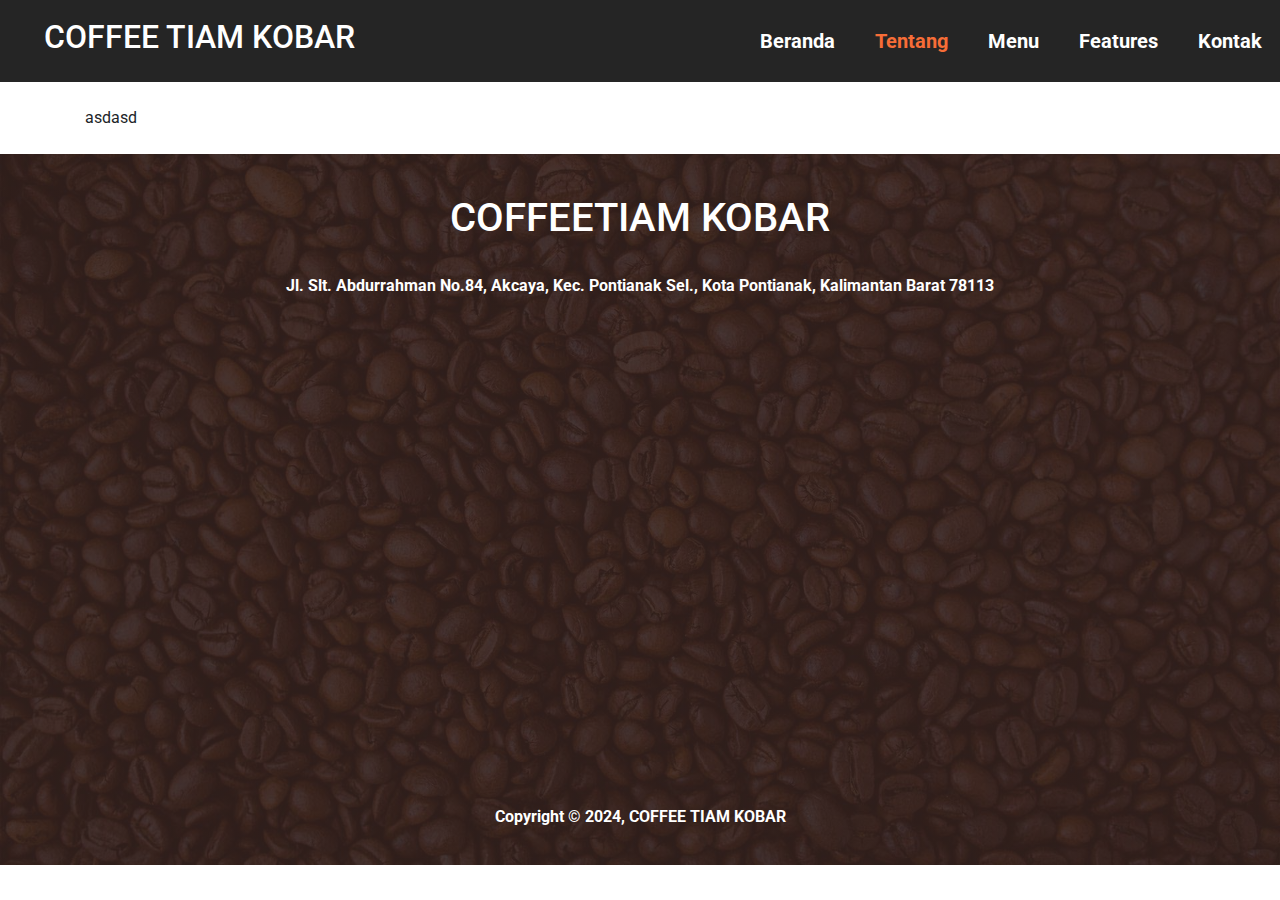
==== about.html @ aea66f91 "new" ====
<!DOCTYPE html>
<html lang="en">
<head>
    <meta charset="UTF-8">
    <meta content="width=device-width, initial-scale=1" name="viewport">
    <title>KOPI TIAM</title>
    <link rel="stylesheet" href="assets/css/style.css">
    <link rel="shortcut icon" href="assets/images/logo.png" type="image/x-icon"/>
    <link rel="apple-touch-icon" href="assets/images/logo.png">
    <link rel="stylesheet" href="https://cdn.jsdelivr.net/npm/bootstrap@4.0.0/dist/css/bootstrap.min.css" integrity="sha384-Gn5384xqQ1aoWXA+058RXPxPg6fy4IWvTNh0E263XmFcJlSAwiGgFAW/dAiS6JXm" crossorigin="anonymous">

</head>
</head>
<body>
<div class="bg-coffee-one">
    <nav class="nav" style="padding:10px;">
        <a href="/" class="nav-logo">
            <!--            <img src="assets/images/logo.png" alt="logo"/>-->
            <h1 class="ml-4">COFFEE TIAM KOBAR</h1>
        </a>
        <div class="menu">
            <ul class="mt-3 ">
                <li><a href="index.html">Beranda</a></li>
                <li><a class="active" href="about.html">Tentang</a></li>
                <li><a href="menus.html">Menu</a></li>
                <li><a href="features.html">Features</a></li>
                <li><a href="contact.html">Kontak</a></li>
            </ul>
        </div>
    </nav>
</div>


<section class="content mt-4 mb-4">
    <div class="container">
        asdasd
    </div>
</section>
<section class="footer overlay-top">
    <div class="store">
        <h1>COFFEETIAM KOBAR</h1><br>
        Jl. Slt. Abdurrahman No.84, Akcaya, Kec. Pontianak Sel., Kota Pontianak, Kalimantan Barat 78113<br>
        <iframe src="https://www.google.com/maps/embed?pb=!1m18!1m12!1m3!1d3989.8173978938776!2d109.32907929999999!3d-0.0389612!2m3!1f0!2f0!3f0!3m2!1i1024!2i768!4f13.1!3m3!1m2!1s0x2e1d5988bf056fbd%3A0x5d810fe77f24fbe7!2sCOFFEETIAM%20KOBAR!5e0!3m2!1sid!2sid!4v1735276310021!5m2!1sid!2sid" width="600" height="450" style="border:0;margin-top:20px;" allowfullscreen="" loading="lazy" referrerpolicy="no-referrer-when-downgrade"></iframe>

    </div>
    <div class="copyright">
        Copyright &copy; 2024, COFFEE TIAM KOBAR
    </div>
</section>
</body>
<script src="https://code.jquery.com/jquery-3.2.1.slim.min.js" integrity="sha384-KJ3o2DKtIkvYIK3UENzmM7KCkRr/rE9/Qpg6aAZGJwFDMVNA/GpGFF93hXpG5KkN" crossorigin="anonymous"></script>
<script src="https://cdn.jsdelivr.net/npm/popper.js@1.12.9/dist/umd/popper.min.js" integrity="sha384-ApNbgh9B+Y1QKtv3Rn7W3mgPxhU9K/ScQsAP7hUibX39j7fakFPskvXusvfa0b4Q" crossorigin="anonymous"></script>
<script src="https://cdn.jsdelivr.net/npm/bootstrap@4.0.0/dist/js/bootstrap.min.js" integrity="sha384-JZR6Spejh4U02d8jOt6vLEHfe/JQGiRRSQQxSfFWpi1MquVdAyjUar5+76PVCmYl" crossorigin="anonymous"></script>
<script src="assets/js/scripts.js"></script>
</html>
---- assets/css/style.css ----
@import url('https://fonts.googleapis.com/css2?family=Montserrat:ital,wght@0,100..900;1,100..900&family=Roboto:ital,wght@0,100;0,300;0,400;0,500;0,700;0,900;1,100;1,300;1,400;1,500;1,700;1,900&family=Sour+Gummy:ital,wght@0,100..900;1,100..900&display=swap');

* {
    box-sizing: border-box;
    -webkit-font-smoothing: antialiased;
    -moz-osx-font-smoothing: grayscale;
}

html {
    margin: 0;
    padding: 0;
}

body {
    padding: 0;
    margin: 0;
    font-family: "Montserrat", sans-serif;
    background-color: #FFFBF2;
    /* background: url('https://www.free-css.com/assets/files/free-css-templates/preview/page281/koppee/assets/img/bg.jpg') repeat;  */
}

.navbar {
    position: absolute;
    z-index: 9;
    width: 100%;
    padding-right: 15px;
    padding-left: 15px;
    margin-right: auto;
    margin-left: auto;
    padding: 0;
    height: 100px;
    box-shadow: rgba(50, 50, 93, 0.25) 0px 2px 5px -1px, rgba(0, 0, 0, 0.3) 0px 1px 3px -1px;
    background: url('../../assets/images/4.png') repeat;
    color: #3f3f3f;
    font-family: "Roboto", sans-serif;
}

.nav {
    position: relative;
    flex-basis: auto;
    display: flex;
    flex-grow: 1;
    flex-wrap: wrap;
    align-items: center;
    justify-content: space-between;
    padding: 2px 10px;
    max-height: 85px;
}

.nav-logo {
    font-size: 3.5rem;
    font-weight: 300;
    line-height: 1.2;
    text-decoration: none;
    color: #fff;
    margin-left: 10px;
}

.nav-logo h1 {
    color: #fff;
    font-size: 2rem;
}

.nav-logo img {
    max-height: 85px;
    display: inline-block;
    padding-top: .3125rem;
    padding-bottom: .3125rem;
    margin-right: 1rem;
    font-size: 1.25rem;
    line-height: inherit;
    white-space: nowrap;

}


.nav ul {
    list-style: none;
    display: flex;
}

.nav ul li {
    margin-left: 1.5rem;
}

.nav ul li a {
    text-decoration: none;
    color: #fff;
    font-size: 95%;
    font-weight: 400;
    padding: 4px 8px;
    border-radius: 5px;
    font-size: 20px;
    font-weight: bold;
    text-transform: capitalize;
}

.nav ul li a:hover,
.nav ul li a.active {
    color: #f76d37 !important;
    text-decoration: none;
}

.gambar-home {
    max-width: 100%;
}

.hamburger {
    display: none;
    cursor: pointer;
}


.container-fluid {
    width: 100%;
    padding-right: 0px;
    padding-left: 0px;
    margin-right: auto;
    margin-left: auto;
    /* background: url('https://www.free-css.com/assets/files/free-css-templates/preview/page281/koppee/assets/img/bg.jpg') repeat; */
}

.overlay-bottom::after {
    bottom: -5px;
    background: url(/assets/images/overlay-bottom.png);
    position: absolute;
    content: "";
    width: 100%;
    height: 15px;
    left: 0;
    z-index: 1;
}

.footer {
    background: linear-gradient(rgba(51, 33, 29, 0.9), rgba(51, 33, 29, 0.9)), url(../../assets/images/bg.jpg);
    background-position: top;
    background-repeat: no-repeat;
    background-size: cover;
    color: #fff;
    text-align: center;
    padding: 10px;
}

.footer .store {
    margin-top: 30px;
    font-weight: bold;
}

.footer .copyright {
    height: 80px;
    padding: 30px;
    text-align: center;
    font-weight: bold;
    border-color: rgba(256, 256, 256, .1) !important;
}

@media (min-width: 576px) {
    .container {
        max-width: 540px
    }
}

@media (min-width: 768px) {
    .container {
        max-width: 720px
    }
}

@media (min-width: 992px) {

    .container {
        max-width: 960px
    }
}

@media (min-width: 1200px) {
    .container {
        max-width: 1140px
    }
}

.bg-coffee-one {
    background: #252525;
}

.bg-coffee {
    background: #6F4E37;
}
.bg-gambar {
background: linear-gradient(rgba(51, 33, 29, 0.9), rgba(51, 33, 29, 0.9));
}
.slider {
    max-width: 100%;;
}
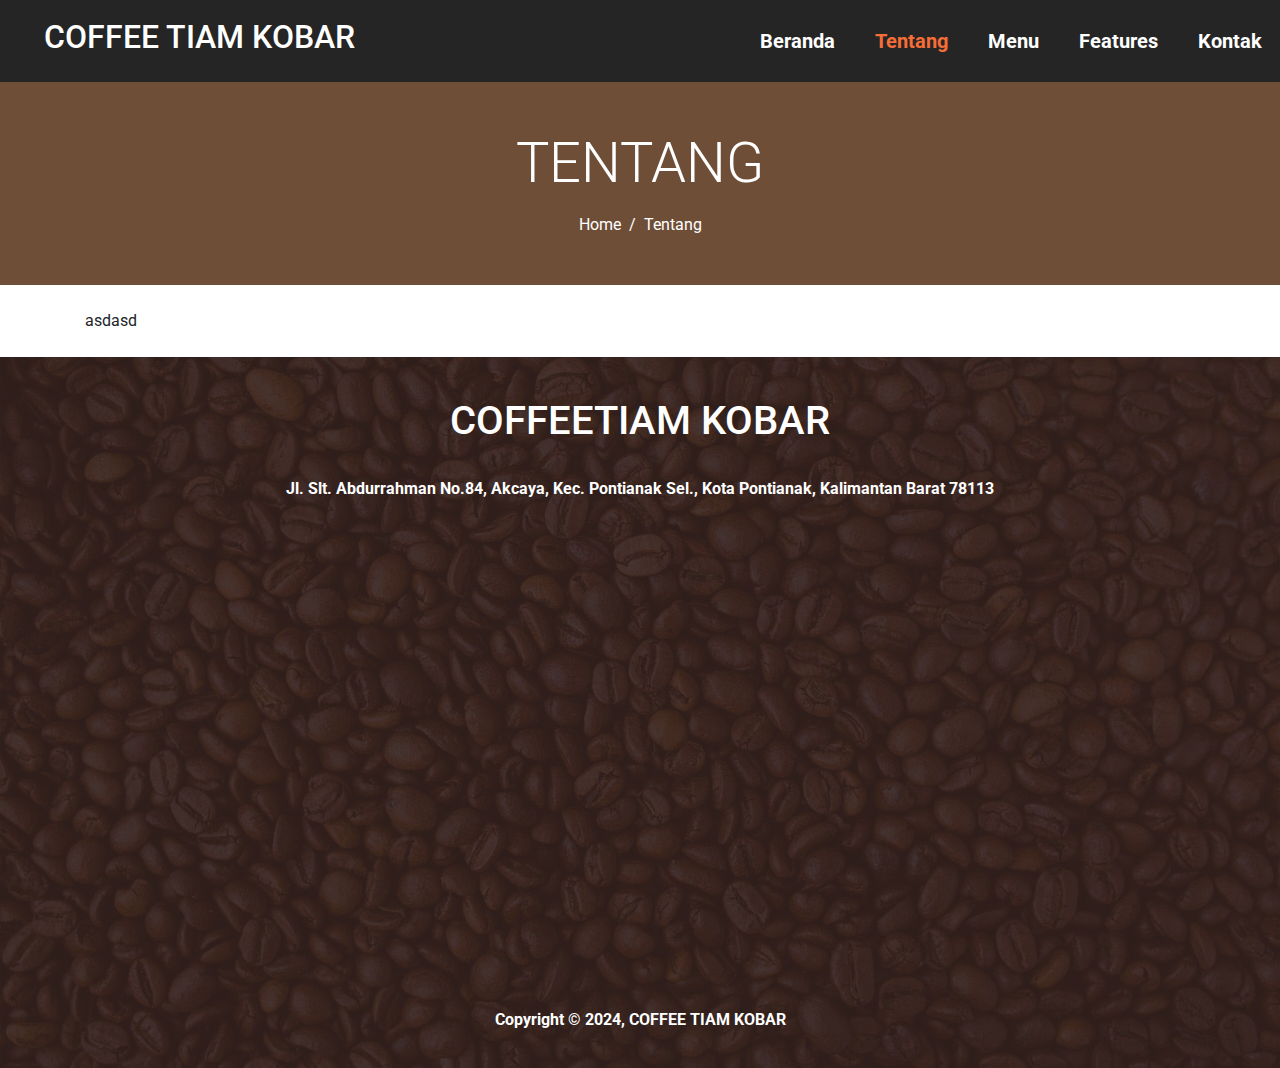
==== commit 94e517a9: "header" ====
--- a/about.html
+++ b/about.html
@@ -28,6 +28,14 @@
             </ul>
         </div>
     </nav>
+    <div class="d-flex flex-column align-items-center pt-0 bg-coffee" style="min-height: 200px">
+        <h1 class="display-4 mb-3 mt-0 mt-lg-5 text-white text-uppercase">Tentang</h1>
+        <div class="d-inline-flex mb-lg-5">
+            <p class="m-0 text-white"><a class="text-white" href="">Home</a></p>
+            <p class="m-0 text-white px-2">/</p>
+            <p class="m-0 text-white">Tentang</p>
+        </div>
+    </div>
 </div>
 
 
--- a/assets/css/style.css
+++ b/assets/css/style.css
@@ -167,7 +167,6 @@
 }
 
 @media (min-width: 992px) {
-
     .container {
         max-width: 960px
     }
@@ -187,7 +186,14 @@
     background: #6F4E37;
 }
 .bg-gambar {
-background: linear-gradient(rgba(51, 33, 29, 0.9), rgba(51, 33, 29, 0.9));
+/*background: linear-gradient(rgba(51, 33, 29, 0.9), rgba(51, 33, 29, 0.9));*/
+    background: linear-gradient(rgba(51, 33, 29, 0.9), rgba(51, 33, 29, 0.9)), url(../../assets/images/bg.jpg);
+    background-position: top;
+    background-repeat: no-repeat;
+    background-size: cover;
+    color: #fff;
+    text-align: center;
+    padding: 10px;
 }
 .slider {
     max-width: 100%;;
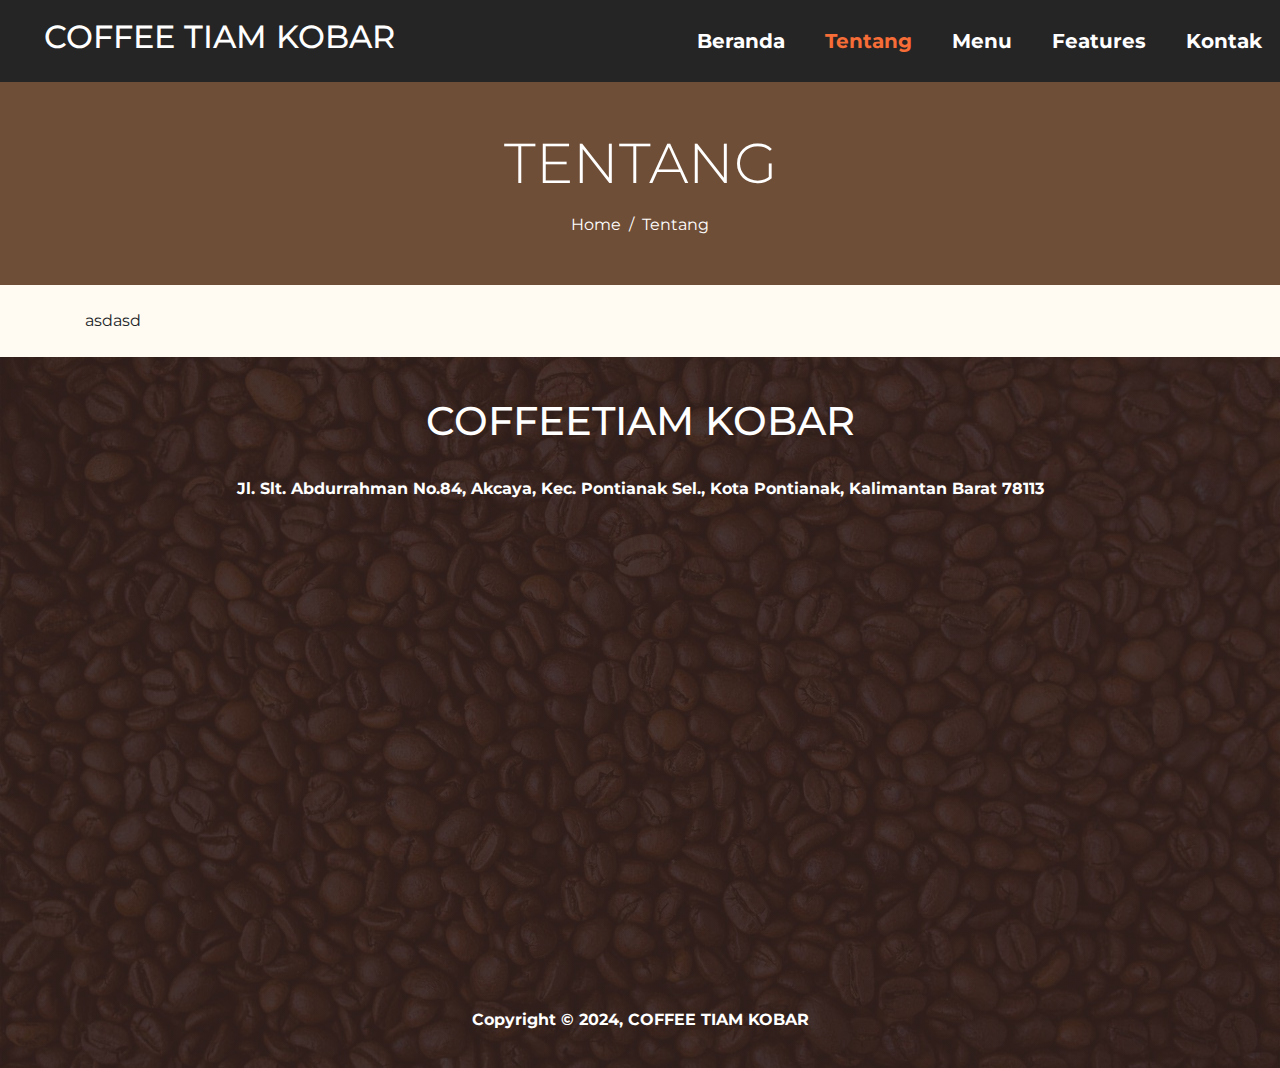
==== commit 68744583: "update css" ====
--- a/about.html
+++ b/about.html
@@ -4,11 +4,12 @@
     <meta charset="UTF-8">
     <meta content="width=device-width, initial-scale=1" name="viewport">
     <title>KOPI TIAM</title>
-    <link rel="stylesheet" href="assets/css/style.css">
+
     <link rel="shortcut icon" href="assets/images/logo.png" type="image/x-icon"/>
     <link rel="apple-touch-icon" href="assets/images/logo.png">
     <link rel="stylesheet" href="https://cdn.jsdelivr.net/npm/bootstrap@4.0.0/dist/css/bootstrap.min.css" integrity="sha384-Gn5384xqQ1aoWXA+058RXPxPg6fy4IWvTNh0E263XmFcJlSAwiGgFAW/dAiS6JXm" crossorigin="anonymous">
-
+    <link href="https://cdnjs.cloudflare.com/ajax/libs/font-awesome/5.10.0/css/all.min.css" rel="stylesheet">
+    <link rel="stylesheet" href="assets/css/style.css">
 </head>
 </head>
 <body>
--- a/assets/css/style.css
+++ b/assets/css/style.css
@@ -197,4 +197,21 @@
 }
 .slider {
     max-width: 100%;;
+}
+
+.section-title {
+    position: relative;
+    padding: 115px 0 35px 0;
+    text-align:center
+}
+
+.section-title::after {
+    position: absolute;
+    content: "";
+    width: 2px;
+    height: 100px;
+    top: 0;
+    left: 50%;
+    margin-left: 1px;
+    background:#DA9F5B
 }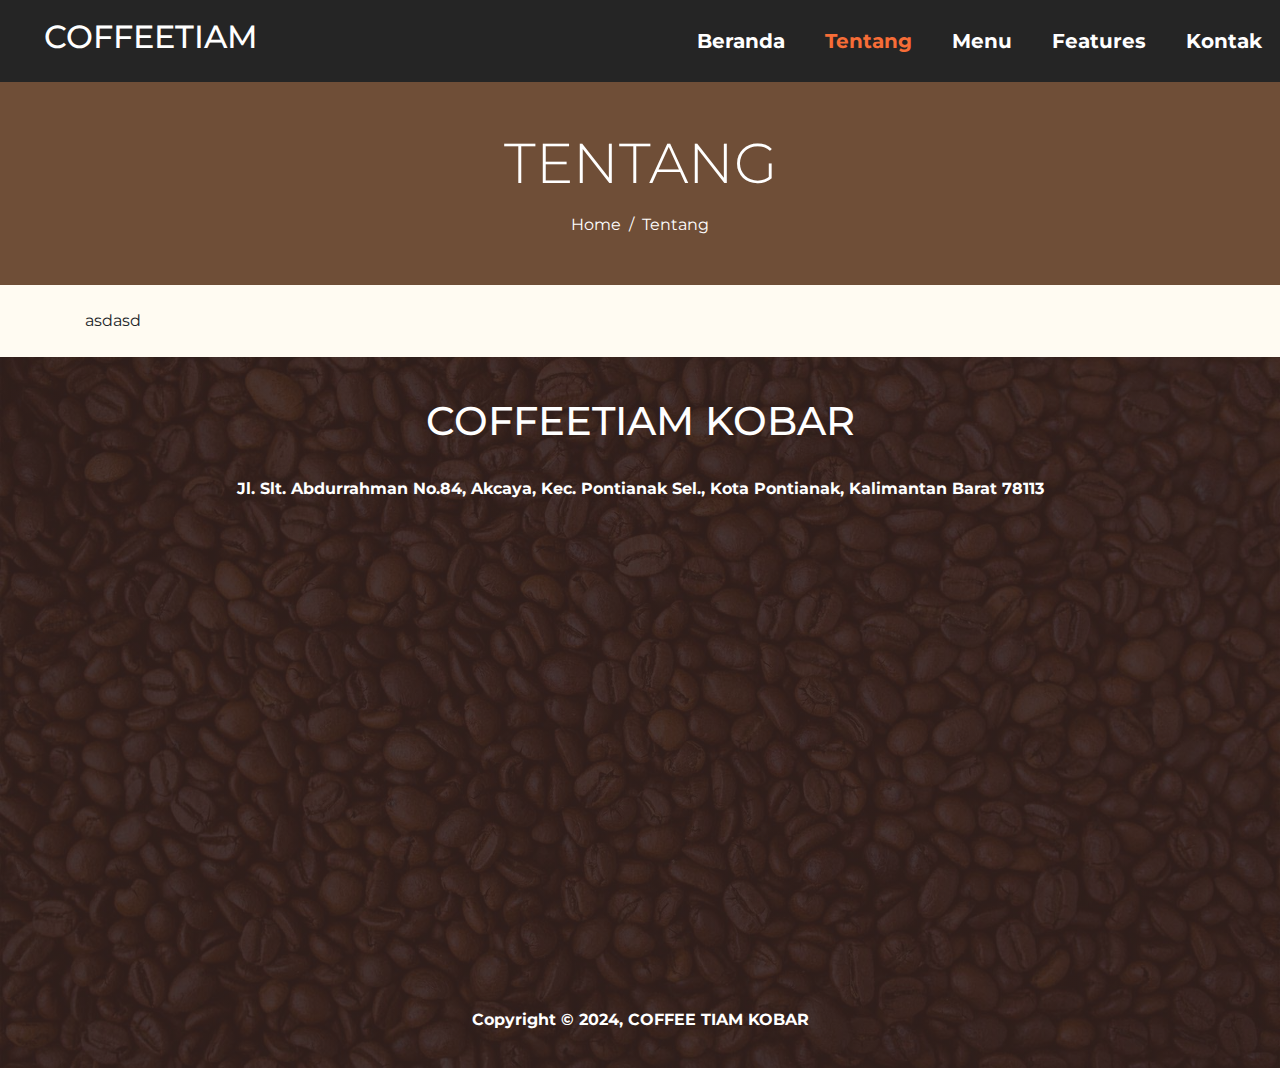
==== commit 7394038c: "UPDATE NAMA" ====
--- a/about.html
+++ b/about.html
@@ -17,7 +17,7 @@
     <nav class="nav" style="padding:10px;">
         <a href="/" class="nav-logo">
             <!--            <img src="assets/images/logo.png" alt="logo"/>-->
-            <h1 class="ml-4">COFFEE TIAM KOBAR</h1>
+            <h1 class="ml-4">COFFEETIAM</h1>
         </a>
         <div class="menu">
             <ul class="mt-3 ">
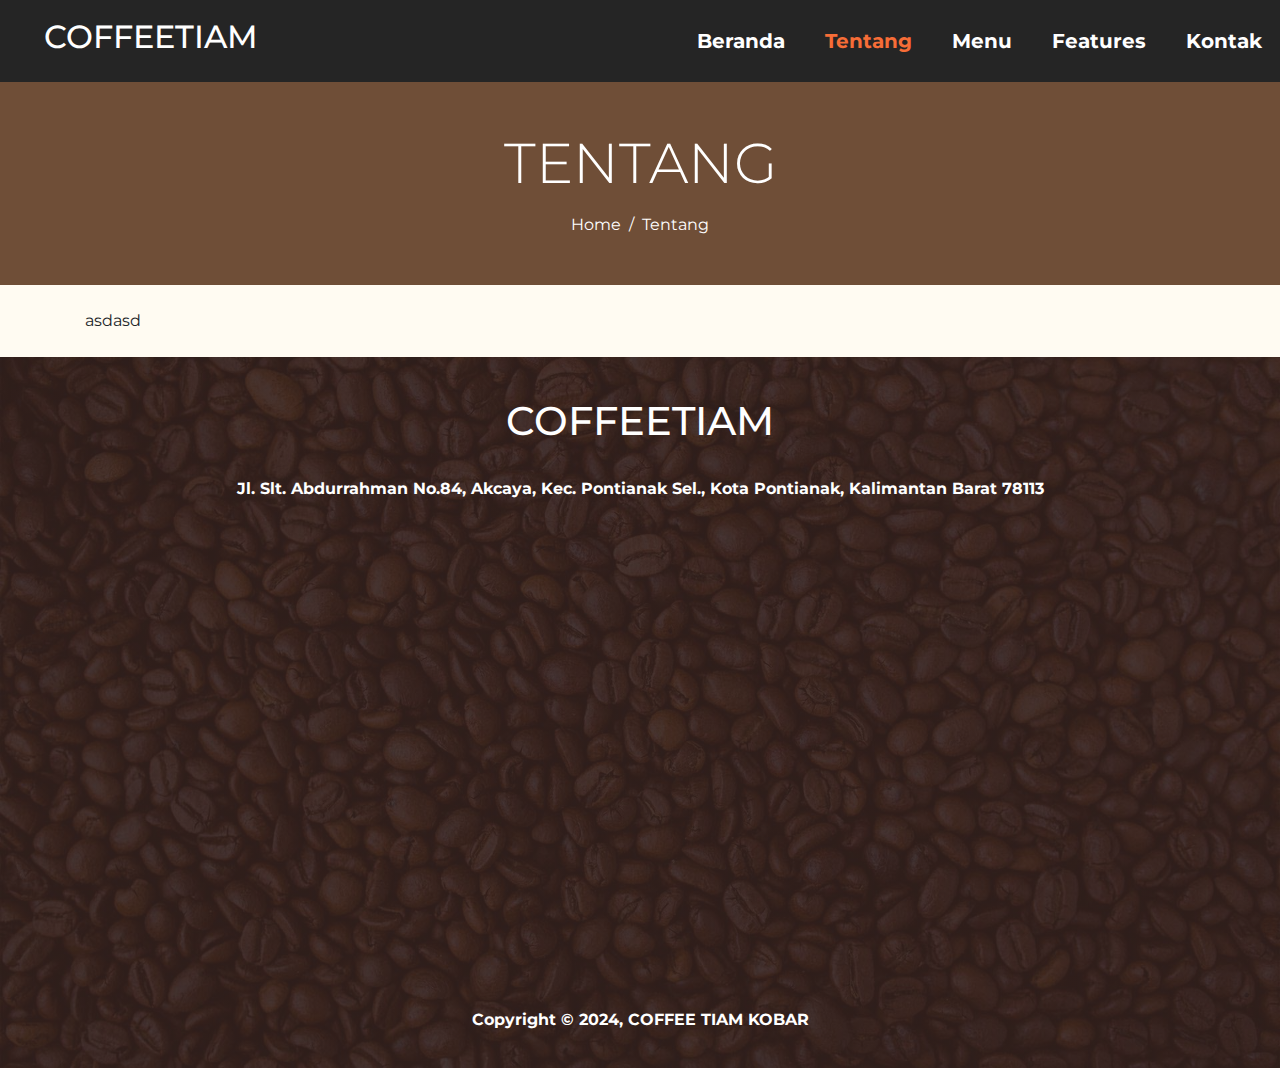
==== commit d3425b28: "UPDATE NAMA" ====
--- a/about.html
+++ b/about.html
@@ -3,7 +3,7 @@
 <head>
     <meta charset="UTF-8">
     <meta content="width=device-width, initial-scale=1" name="viewport">
-    <title>KOPI TIAM</title>
+    <title>COFFEETIAM</title>
 
     <link rel="shortcut icon" href="assets/images/logo.png" type="image/x-icon"/>
     <link rel="apple-touch-icon" href="assets/images/logo.png">
@@ -47,7 +47,7 @@
 </section>
 <section class="footer overlay-top">
     <div class="store">
-        <h1>COFFEETIAM KOBAR</h1><br>
+        <h1>COFFEETIAM</h1><br>
         Jl. Slt. Abdurrahman No.84, Akcaya, Kec. Pontianak Sel., Kota Pontianak, Kalimantan Barat 78113<br>
         <iframe src="https://www.google.com/maps/embed?pb=!1m18!1m12!1m3!1d3989.8173978938776!2d109.32907929999999!3d-0.0389612!2m3!1f0!2f0!3f0!3m2!1i1024!2i768!4f13.1!3m3!1m2!1s0x2e1d5988bf056fbd%3A0x5d810fe77f24fbe7!2sCOFFEETIAM%20KOBAR!5e0!3m2!1sid!2sid!4v1735276310021!5m2!1sid!2sid" width="600" height="450" style="border:0;margin-top:20px;" allowfullscreen="" loading="lazy" referrerpolicy="no-referrer-when-downgrade"></iframe>
 
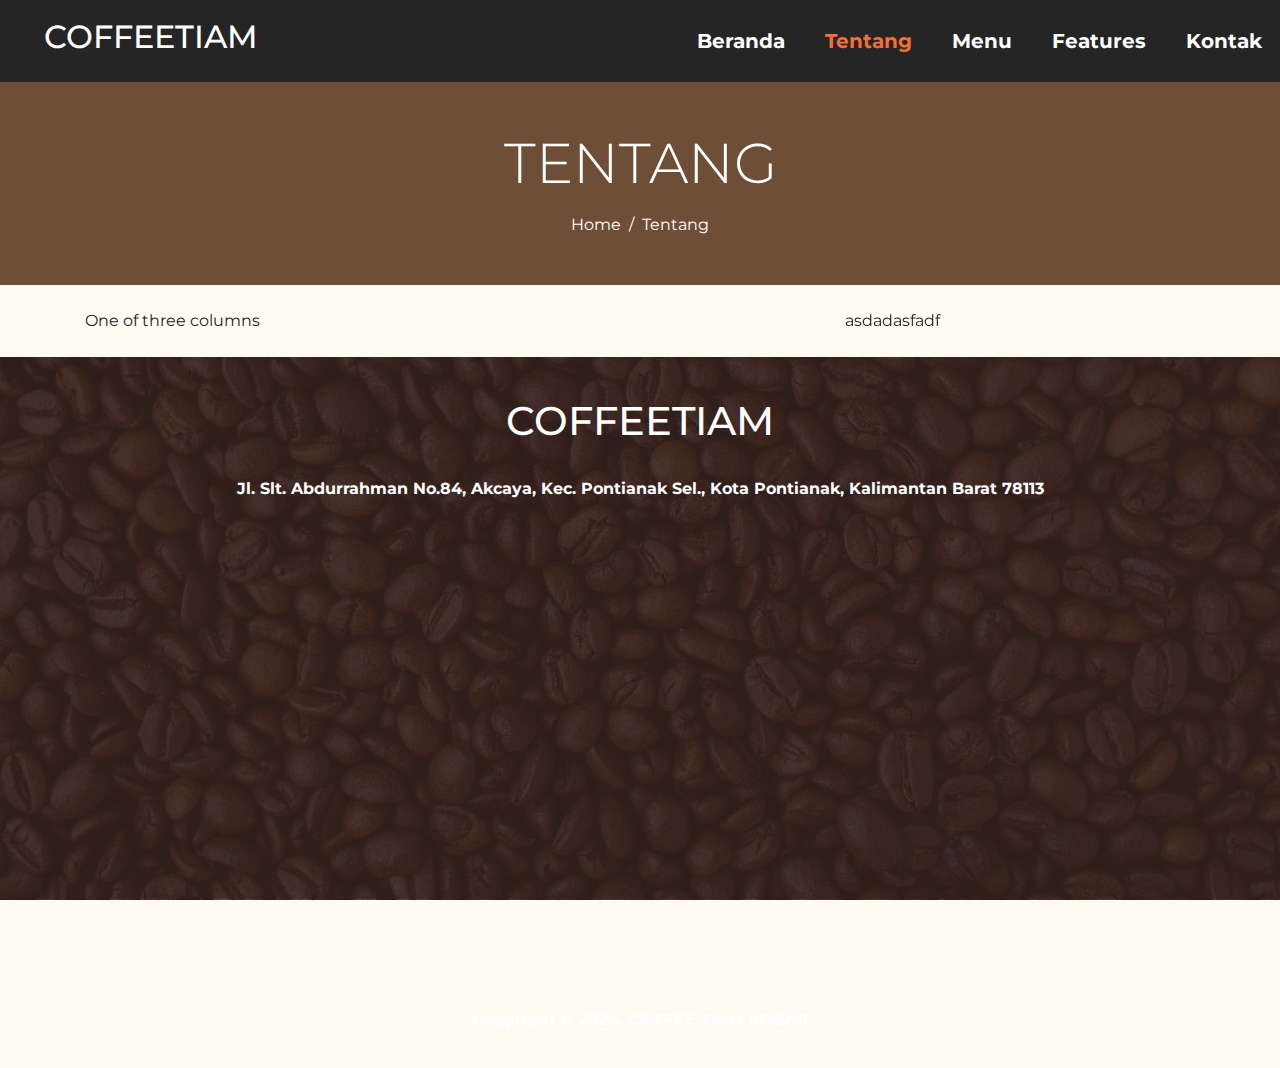
==== commit bb9c2df5: "update animation" ====
--- a/about.html
+++ b/about.html
@@ -9,6 +9,7 @@
     <link rel="apple-touch-icon" href="assets/images/logo.png">
     <link rel="stylesheet" href="https://cdn.jsdelivr.net/npm/bootstrap@4.0.0/dist/css/bootstrap.min.css" integrity="sha384-Gn5384xqQ1aoWXA+058RXPxPg6fy4IWvTNh0E263XmFcJlSAwiGgFAW/dAiS6JXm" crossorigin="anonymous">
     <link href="https://cdnjs.cloudflare.com/ajax/libs/font-awesome/5.10.0/css/all.min.css" rel="stylesheet">
+    <link rel="stylesheet" href="https://unpkg.com/aos@next/dist/aos.css" />
     <link rel="stylesheet" href="assets/css/style.css">
 </head>
 </head>
@@ -42,10 +43,21 @@
 
 <section class="content mt-4 mb-4">
     <div class="container">
-        asdasd
+        <div class="row">
+            <div class="col align-self-start">
+                One of three columns
+            </div>
+            <div class="col align-self-center">
+
+            </div>
+            <div class="col align-self-end">
+                <div data-aos="fade-in">asdadasfadf</div>
+            </div>
+        </div>
+
     </div>
 </section>
-<section class="footer overlay-top">
+<section class="footer overlay-top" >
     <div class="store">
         <h1>COFFEETIAM</h1><br>
         Jl. Slt. Abdurrahman No.84, Akcaya, Kec. Pontianak Sel., Kota Pontianak, Kalimantan Barat 78113<br>
@@ -56,9 +68,11 @@
         Copyright &copy; 2024, COFFEE TIAM KOBAR
     </div>
 </section>
-</body>
 <script src="https://code.jquery.com/jquery-3.2.1.slim.min.js" integrity="sha384-KJ3o2DKtIkvYIK3UENzmM7KCkRr/rE9/Qpg6aAZGJwFDMVNA/GpGFF93hXpG5KkN" crossorigin="anonymous"></script>
 <script src="https://cdn.jsdelivr.net/npm/popper.js@1.12.9/dist/umd/popper.min.js" integrity="sha384-ApNbgh9B+Y1QKtv3Rn7W3mgPxhU9K/ScQsAP7hUibX39j7fakFPskvXusvfa0b4Q" crossorigin="anonymous"></script>
 <script src="https://cdn.jsdelivr.net/npm/bootstrap@4.0.0/dist/js/bootstrap.min.js" integrity="sha384-JZR6Spejh4U02d8jOt6vLEHfe/JQGiRRSQQxSfFWpi1MquVdAyjUar5+76PVCmYl" crossorigin="anonymous"></script>
+<script src="https://unpkg.com/aos@next/dist/aos.js"></script>
 <script src="assets/js/scripts.js"></script>
+</body>
+
 </html>--- a/assets/css/style.css
+++ b/assets/css/style.css
@@ -139,6 +139,7 @@
     color: #fff;
     text-align: center;
     padding: 10px;
+    background-attachment: fixed;
 }
 
 .footer .store {
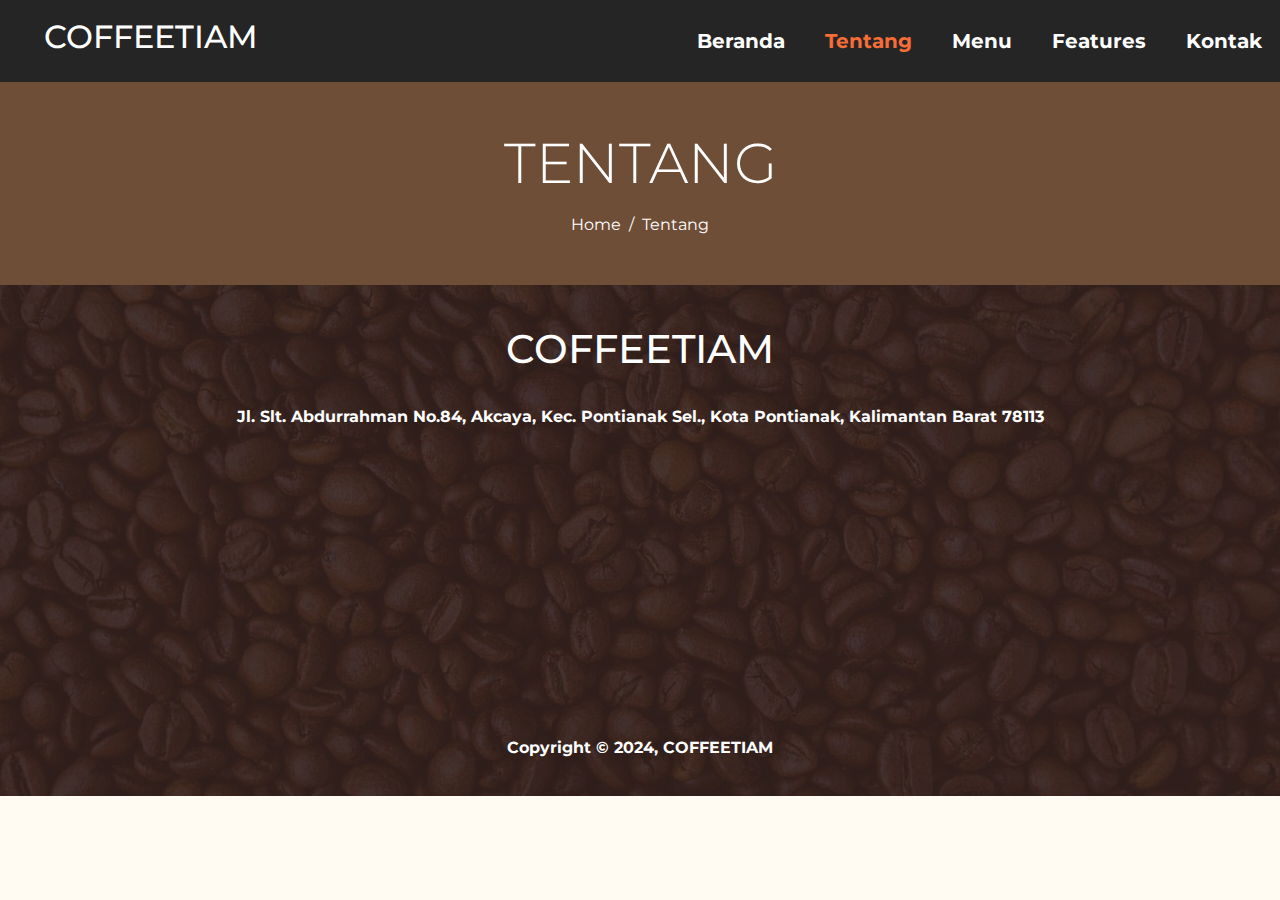
==== commit 61f9b856: "update animation" ====
--- a/about.html
+++ b/about.html
@@ -40,32 +40,14 @@
     </div>
 </div>
 
-
-<section class="content mt-4 mb-4">
-    <div class="container">
-        <div class="row">
-            <div class="col align-self-start">
-                One of three columns
-            </div>
-            <div class="col align-self-center">
-
-            </div>
-            <div class="col align-self-end">
-                <div data-aos="fade-in">asdadasfadf</div>
-            </div>
-        </div>
-
-    </div>
-</section>
 <section class="footer overlay-top" >
     <div class="store">
         <h1>COFFEETIAM</h1><br>
         Jl. Slt. Abdurrahman No.84, Akcaya, Kec. Pontianak Sel., Kota Pontianak, Kalimantan Barat 78113<br>
-        <iframe src="https://www.google.com/maps/embed?pb=!1m18!1m12!1m3!1d3989.8173978938776!2d109.32907929999999!3d-0.0389612!2m3!1f0!2f0!3f0!3m2!1i1024!2i768!4f13.1!3m3!1m2!1s0x2e1d5988bf056fbd%3A0x5d810fe77f24fbe7!2sCOFFEETIAM%20KOBAR!5e0!3m2!1sid!2sid!4v1735276310021!5m2!1sid!2sid" width="600" height="450" style="border:0;margin-top:20px;" allowfullscreen="" loading="lazy" referrerpolicy="no-referrer-when-downgrade"></iframe>
-
+        <iframe src="https://www.google.com/maps/embed?pb=!1m18!1m12!1m3!1d3989.8173978938776!2d109.32907929999999!3d-0.0389612!2m3!1f0!2f0!3f0!3m2!1i1024!2i768!4f13.1!3m3!1m2!1s0x2e1d5988bf056fbd%3A0x5d810fe77f24fbe7!2sCOFFEETIAM%20KOBAR!5e0!3m2!1sid!2sid!4v1735276310021!5m2!1sid!2sid" width="200" height="250" style="border:0;margin-top:20px;" allowfullscreen="" loading="lazy" referrerpolicy="no-referrer-when-downgrade"></iframe>
     </div>
     <div class="copyright">
-        Copyright &copy; 2024, COFFEE TIAM KOBAR
+        Copyright &copy; 2024, COFFEETIAM
     </div>
 </section>
 <script src="https://code.jquery.com/jquery-3.2.1.slim.min.js" integrity="sha384-KJ3o2DKtIkvYIK3UENzmM7KCkRr/rE9/Qpg6aAZGJwFDMVNA/GpGFF93hXpG5KkN" crossorigin="anonymous"></script>
